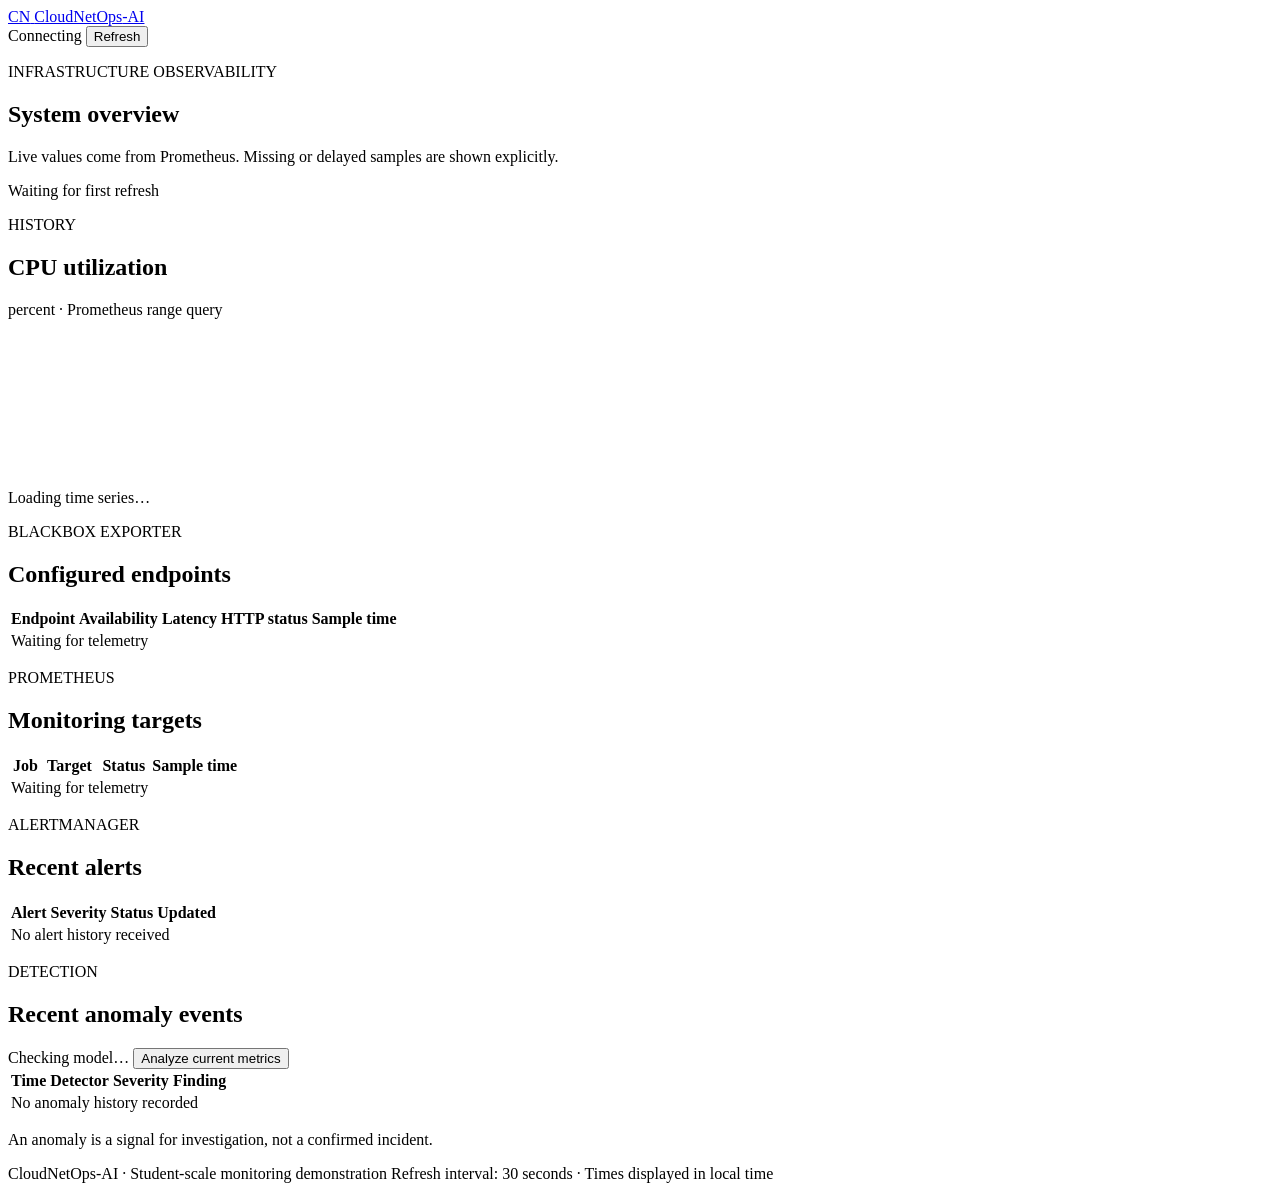
==== app/static/index.html @ 5e65726a "success" ====
<!doctype html>
<html lang="en">
  <head>
    <meta charset="utf-8">
    <meta name="viewport" content="width=device-width, initial-scale=1">
    <meta name="theme-color" content="#101827">
    <title>CloudNetOps-AI | Infrastructure overview</title>
    <link rel="stylesheet" href="/static/styles.css">
  </head>
  <body>
    <header class="topbar">
      <a class="brand" href="/" aria-label="CloudNetOps-AI home">
        <span class="brand-mark" aria-hidden="true">CN</span>
        <span>CloudNetOps<span class="brand-accent">-AI</span></span>
      </a>
      <div class="topbar-actions">
        <span id="service-status" class="status-chip status-unknown">Connecting</span>
        <button id="refresh-button" class="button" type="button">Refresh</button>
      </div>
    </header>

    <main class="page">
      <section class="page-heading">
        <div>
          <p class="eyebrow">INFRASTRUCTURE OBSERVABILITY</p>
          <h1>System overview</h1>
          <p class="muted">Live values come from Prometheus. Missing or delayed samples are shown explicitly.</p>
        </div>
        <p id="last-updated" class="last-updated">Waiting for first refresh</p>
      </section>

      <section class="metric-grid" id="metric-grid" aria-label="Current infrastructure metrics"></section>

      <section class="panel">
        <div class="panel-heading">
          <div>
            <p class="eyebrow">HISTORY</p>
            <h2>CPU utilization</h2>
          </div>
          <span class="unit-label">percent · Prometheus range query</span>
        </div>
        <div class="chart-wrap">
          <canvas id="cpu-chart" aria-label="CPU utilization trend"></canvas>
          <p id="chart-message" class="chart-message">Loading time series…</p>
        </div>
      </section>

      <div class="two-column">
        <section class="panel">
          <div class="panel-heading">
            <div>
              <p class="eyebrow">BLACKBOX EXPORTER</p>
              <h2>Configured endpoints</h2>
            </div>
          </div>
          <div class="table-wrap">
            <table>
              <thead><tr><th>Endpoint</th><th>Availability</th><th>Latency</th><th>HTTP status</th><th>Sample time</th></tr></thead>
              <tbody id="endpoint-rows"><tr><td colspan="3" class="empty">Waiting for telemetry</td></tr></tbody>
            </table>
          </div>
        </section>

        <section class="panel">
          <div class="panel-heading">
            <div>
              <p class="eyebrow">PROMETHEUS</p>
              <h2>Monitoring targets</h2>
            </div>
          </div>
          <div class="table-wrap">
            <table>
              <thead><tr><th>Job</th><th>Target</th><th>Status</th><th>Sample time</th></tr></thead>
              <tbody id="target-rows"><tr><td colspan="3" class="empty">Waiting for telemetry</td></tr></tbody>
            </table>
          </div>
        </section>
      </div>

      <div class="two-column">
        <section class="panel">
          <div class="panel-heading">
            <div>
              <p class="eyebrow">ALERTMANAGER</p>
              <h2>Recent alerts</h2>
            </div>
          </div>
          <div class="table-wrap">
            <table>
              <thead><tr><th>Alert</th><th>Severity</th><th>Status</th><th>Updated</th></tr></thead>
              <tbody id="alert-rows"><tr><td colspan="4" class="empty">No alert history received</td></tr></tbody>
            </table>
          </div>
        </section>

        <section class="panel">
          <div class="panel-heading">
            <div>
              <p class="eyebrow">DETECTION</p>
              <h2>Recent anomaly events</h2>
            </div>
            <div class="topbar-actions">
              <span id="model-status" class="unit-label">Checking model…</span>
              <button id="scan-button" class="button" type="button">Analyze current metrics</button>
            </div>
          </div>
          <div class="table-wrap">
            <table>
              <thead><tr><th>Time</th><th>Detector</th><th>Severity</th><th>Finding</th></tr></thead>
              <tbody id="anomaly-rows"><tr><td colspan="4" class="empty">No anomaly history recorded</td></tr></tbody>
            </table>
          </div>
          <p class="footnote">An anomaly is a signal for investigation, not a confirmed incident.</p>
        </section>
      </div>

      <p id="page-error" class="page-error" role="status" hidden></p>
      <footer>
        <span>CloudNetOps-AI · Student-scale monitoring demonstration</span>
        <span>Refresh interval: 30 seconds · Times displayed in local time</span>
      </footer>
    </main>
    <script src="/static/dashboard.js" defer></script>
  </body>
</html>
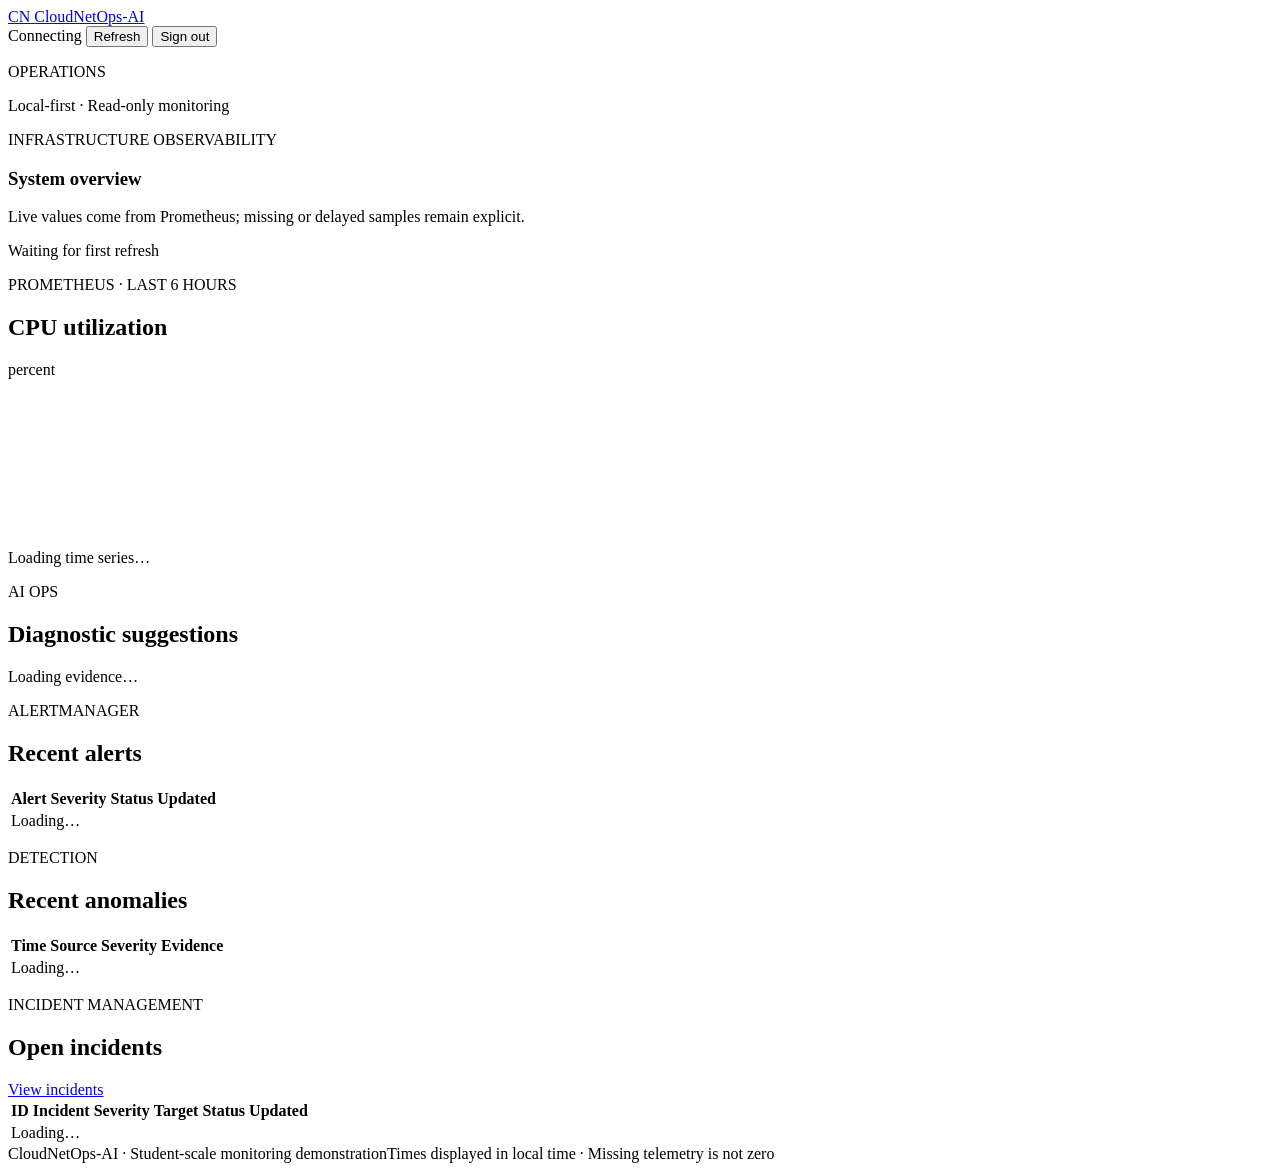
==== commit ade7a37d: "everything is good" ====
--- a/app/static/index.html
+++ b/app/static/index.html
@@ -4,7 +4,7 @@
     <meta charset="utf-8">
     <meta name="viewport" content="width=device-width, initial-scale=1">
     <meta name="theme-color" content="#101827">
-    <title>CloudNetOps-AI | Infrastructure overview</title>
+    <title>CloudNetOps-AI | Operations dashboard</title>
     <link rel="stylesheet" href="/static/styles.css">
   </head>
   <body>
@@ -14,112 +14,121 @@
         <span>CloudNetOps<span class="brand-accent">-AI</span></span>
       </a>
       <div class="topbar-actions">
+        <span id="user-info" class="unit-label"></span>
         <span id="service-status" class="status-chip status-unknown">Connecting</span>
         <button id="refresh-button" class="button" type="button">Refresh</button>
+        <button id="logout-button" class="button" type="button">Sign out</button>
       </div>
     </header>
 
-    <main class="page">
-      <section class="page-heading">
-        <div>
-          <p class="eyebrow">INFRASTRUCTURE OBSERVABILITY</p>
-          <h1>System overview</h1>
-          <p class="muted">Live values come from Prometheus. Missing or delayed samples are shown explicitly.</p>
-        </div>
-        <p id="last-updated" class="last-updated">Waiting for first refresh</p>
-      </section>
+    <div class="dashboard-shell">
+      <aside class="sidebar">
+        <p class="eyebrow">OPERATIONS</p>
+        <nav id="primary-nav" aria-label="Dashboard sections"></nav>
+        <div class="sidebar-footer">Local-first · Read-only monitoring</div>
+      </aside>
 
-      <section class="metric-grid" id="metric-grid" aria-label="Current infrastructure metrics"></section>
-
-      <section class="panel">
-        <div class="panel-heading">
-          <div>
-            <p class="eyebrow">HISTORY</p>
-            <h2>CPU utilization</h2>
+      <main class="page">
+        <section class="page-view" data-view="overview">
+          <section class="page-heading">
+            <div>
+              <p class="eyebrow">INFRASTRUCTURE OBSERVABILITY</p>
+              <h1>System overview</h1>
+              <p class="muted">Live values come from Prometheus; missing or delayed samples remain explicit.</p>
+            </div>
+            <p id="last-updated" class="last-updated">Waiting for first refresh</p>
+          </section>
+          <section class="metric-grid" id="overview-cards" aria-label="Current infrastructure metrics"></section>
+          <div class="two-column">
+            <section class="panel">
+              <div class="panel-heading">
+                <div><p class="eyebrow">PROMETHEUS · LAST 6 HOURS</p><h2>CPU utilization</h2></div>
+                <span class="unit-label">percent</span>
+              </div>
+              <div class="chart-wrap"><canvas id="overview-cpu-chart" aria-label="CPU utilization trend"></canvas><p id="overview-chart-message" class="chart-message">Loading time series…</p></div>
+            </section>
+            <section class="panel">
+              <div class="panel-heading">
+                <div><p class="eyebrow">AI OPS</p><h2>Diagnostic suggestions</h2></div>
+              </div>
+              <div id="overview-diagnostics" class="suggestion-list"><p class="empty">Loading evidence…</p></div>
+            </section>
           </div>
-          <span class="unit-label">percent · Prometheus range query</span>
-        </div>
-        <div class="chart-wrap">
-          <canvas id="cpu-chart" aria-label="CPU utilization trend"></canvas>
-          <p id="chart-message" class="chart-message">Loading time series…</p>
-        </div>
-      </section>
-
-      <div class="two-column">
-        <section class="panel">
-          <div class="panel-heading">
-            <div>
-              <p class="eyebrow">BLACKBOX EXPORTER</p>
-              <h2>Configured endpoints</h2>
-            </div>
+          <div class="two-column">
+            <section class="panel">
+              <div class="panel-heading"><div><p class="eyebrow">ALERTMANAGER</p><h2>Recent alerts</h2></div></div>
+              <div class="table-wrap"><table><thead><tr><th>Alert</th><th>Severity</th><th>Status</th><th>Updated</th></tr></thead><tbody id="overview-alert-rows"><tr><td colspan="4" class="empty">Loading…</td></tr></tbody></table></div>
+            </section>
+            <section class="panel">
+              <div class="panel-heading"><div><p class="eyebrow">DETECTION</p><h2>Recent anomalies</h2></div></div>
+              <div class="table-wrap"><table><thead><tr><th>Time</th><th>Source</th><th>Severity</th><th>Evidence</th></tr></thead><tbody id="overview-anomaly-rows"><tr><td colspan="4" class="empty">Loading…</td></tr></tbody></table></div>
+            </section>
           </div>
-          <div class="table-wrap">
-            <table>
-              <thead><tr><th>Endpoint</th><th>Availability</th><th>Latency</th><th>HTTP status</th><th>Sample time</th></tr></thead>
-              <tbody id="endpoint-rows"><tr><td colspan="3" class="empty">Waiting for telemetry</td></tr></tbody>
-            </table>
-          </div>
+          <section class="panel">
+            <div class="panel-heading"><div><p class="eyebrow">INCIDENT MANAGEMENT</p><h2>Open incidents</h2></div><a class="text-link" href="#/incidents">View incidents</a></div>
+            <div class="table-wrap"><table><thead><tr><th>ID</th><th>Incident</th><th>Severity</th><th>Target</th><th>Status</th><th>Updated</th></tr></thead><tbody id="overview-incident-rows"><tr><td colspan="6" class="empty">Loading…</td></tr></tbody></table></div>
+          </section>
         </section>
 
-        <section class="panel">
-          <div class="panel-heading">
-            <div>
-              <p class="eyebrow">PROMETHEUS</p>
-              <h2>Monitoring targets</h2>
-            </div>
+        <section class="page-view" data-view="infrastructure" hidden>
+          <div class="page-heading"><div><p class="eyebrow">PROMETHEUS TELEMETRY</p><h1>Infrastructure</h1><p class="muted">Current host utilization and recent trends.</p></div></div>
+          <section id="infrastructure-cards" class="metric-grid"></section>
+          <div class="chart-grid">
+            <section class="panel"><div class="panel-heading"><h2>CPU utilization</h2><span class="unit-label">percent</span></div><div class="chart-wrap"><canvas id="chart-cpu"></canvas><p class="chart-message"></p></div></section>
+            <section class="panel"><div class="panel-heading"><h2>Memory utilization</h2><span class="unit-label">percent</span></div><div class="chart-wrap"><canvas id="chart-memory"></canvas><p class="chart-message"></p></div></section>
+            <section class="panel"><div class="panel-heading"><h2>Disk utilization</h2><span class="unit-label">percent</span></div><div class="chart-wrap"><canvas id="chart-disk"></canvas><p class="chart-message"></p></div></section>
           </div>
-          <div class="table-wrap">
-            <table>
-              <thead><tr><th>Job</th><th>Target</th><th>Status</th><th>Sample time</th></tr></thead>
-              <tbody id="target-rows"><tr><td colspan="3" class="empty">Waiting for telemetry</td></tr></tbody>
-            </table>
-          </div>
-        </section>
-      </div>
-
-      <div class="two-column">
-        <section class="panel">
-          <div class="panel-heading">
-            <div>
-              <p class="eyebrow">ALERTMANAGER</p>
-              <h2>Recent alerts</h2>
-            </div>
-          </div>
-          <div class="table-wrap">
-            <table>
-              <thead><tr><th>Alert</th><th>Severity</th><th>Status</th><th>Updated</th></tr></thead>
-              <tbody id="alert-rows"><tr><td colspan="4" class="empty">No alert history received</td></tr></tbody>
-            </table>
-          </div>
+          <section class="panel"><div class="panel-heading"><div><p class="eyebrow">TARGET HEALTH</p><h2>Scrape targets</h2></div></div><div class="table-wrap"><table><thead><tr><th>Job</th><th>Target</th><th>Status</th><th>Sample time</th></tr></thead><tbody id="infrastructure-target-rows"></tbody></table></div></section>
         </section>
 
-        <section class="panel">
-          <div class="panel-heading">
-            <div>
-              <p class="eyebrow">DETECTION</p>
-              <h2>Recent anomaly events</h2>
-            </div>
-            <div class="topbar-actions">
-              <span id="model-status" class="unit-label">Checking model…</span>
-              <button id="scan-button" class="button" type="button">Analyze current metrics</button>
-            </div>
+        <section class="page-view" data-view="network" hidden>
+          <div class="page-heading"><div><p class="eyebrow">NETWORK AND PROBES</p><h1>Network monitoring</h1><p class="muted">Traffic and HTTP probe data sourced from Prometheus.</p></div></div>
+          <section id="network-cards" class="metric-grid"></section>
+          <div class="two-column">
+            <section class="panel"><div class="panel-heading"><h2>Receive rate</h2><span class="unit-label">bytes/second</span></div><div class="chart-wrap"><canvas id="chart-receive"></canvas><p class="chart-message"></p></div></section>
+            <section class="panel"><div class="panel-heading"><h2>Transmit rate</h2><span class="unit-label">bytes/second</span></div><div class="chart-wrap"><canvas id="chart-transmit"></canvas><p class="chart-message"></p></div></section>
           </div>
-          <div class="table-wrap">
-            <table>
-              <thead><tr><th>Time</th><th>Detector</th><th>Severity</th><th>Finding</th></tr></thead>
-              <tbody id="anomaly-rows"><tr><td colspan="4" class="empty">No anomaly history recorded</td></tr></tbody>
-            </table>
-          </div>
-          <p class="footnote">An anomaly is a signal for investigation, not a confirmed incident.</p>
+          <section class="panel"><div class="panel-heading"><div><p class="eyebrow">BLACKBOX EXPORTER</p><h2>Endpoint availability</h2></div></div><div class="table-wrap"><table><thead><tr><th>Endpoint</th><th>Availability</th><th>Latency</th><th>HTTP status</th><th>Sample time</th></tr></thead><tbody id="network-endpoint-rows"></tbody></table></div></section>
         </section>
-      </div>
 
-      <p id="page-error" class="page-error" role="status" hidden></p>
-      <footer>
-        <span>CloudNetOps-AI · Student-scale monitoring demonstration</span>
-        <span>Refresh interval: 30 seconds · Times displayed in local time</span>
-      </footer>
-    </main>
+        <section class="page-view" data-view="anomalies" hidden>
+          <div class="page-heading"><div><p class="eyebrow">HYBRID DETECTION</p><h1>Anomalies and diagnostics</h1><p class="muted">Threshold rules and Isolation Forest findings are identified separately.</p></div><button id="scan-button" class="button" type="button">Analyze current metrics</button></div>
+          <section class="panel"><div class="panel-heading"><div><p class="eyebrow">MODEL STATUS</p><h2 id="anomaly-model-summary">Loading…</h2></div></div><p id="anomaly-model-note" class="muted"></p></section>
+          <section class="panel"><div class="panel-heading"><div><p class="eyebrow">EVIDENCE</p><h2>Probable-cause suggestions</h2></div></div><div id="diagnostic-list" class="suggestion-list"></div></section>
+          <section class="panel"><div class="panel-heading"><div><p class="eyebrow">EVENT HISTORY</p><h2>Detected anomalies</h2></div><input id="anomaly-search" class="search-input" type="search" placeholder="Filter source, target or text" aria-label="Filter anomalies"></div><div class="table-wrap"><table><thead><tr><th>Time</th><th>Source</th><th>Severity</th><th>Target</th><th>Score</th><th>Explanation and metric evidence</th></tr></thead><tbody id="anomaly-rows"></tbody></table></div></section>
+        </section>
+
+        <section class="page-view" data-view="incidents" hidden>
+          <div class="page-heading"><div><p class="eyebrow">OPERATIONS WORKFLOW</p><h1>Incident management</h1><p class="muted">Related alerts/anomalies are grouped for investigation; no automatic remediation is performed.</p></div></div>
+          <section class="panel"><div class="panel-heading"><h2>Incidents</h2><select id="incident-status-filter" class="search-input" aria-label="Filter incident status"><option value="">All statuses</option><option>OPEN</option><option>ACKNOWLEDGED</option><option>RESOLVED</option></select></div><div class="table-wrap"><table><thead><tr><th>ID</th><th>Incident</th><th>Severity</th><th>Target</th><th>Related events</th><th>First detected</th><th>Updated</th><th>Status</th><th>Assigned operator</th><th>Actions</th></tr></thead><tbody id="incident-rows"></tbody></table></div></section>
+          <section id="incident-detail" class="panel" hidden><div class="panel-heading"><div><p class="eyebrow">INCIDENT DETAILS</p><h2 id="incident-detail-title"></h2></div><button id="incident-close" class="button" type="button">Close</button></div><div id="incident-detail-content"></div></section>
+        </section>
+
+        <section class="page-view" data-view="alerts" hidden>
+          <div class="page-heading"><div><p class="eyebrow">ALERTMANAGER</p><h1>Alert history</h1><p class="muted">Alerts received from the private Alertmanager integration.</p></div></div>
+          <section class="panel"><div class="panel-heading"><h2>Alerts</h2><input id="alert-search" class="search-input" type="search" placeholder="Filter name, target or status" aria-label="Filter alerts"></div><div class="table-wrap"><table><thead><tr><th>Alert</th><th>Severity</th><th>Status</th><th>Target</th><th>Summary</th><th>Starts</th><th>Updated</th></tr></thead><tbody id="alert-rows"></tbody></table></div></section>
+        </section>
+
+        <section class="page-view" data-view="model" hidden>
+          <div class="page-heading"><div><p class="eyebrow">AIOPS MODEL</p><h1>Model status</h1><p class="muted">Availability and artifact metadata only; no fabricated accuracy metrics.</p></div></div>
+          <section id="model-details" class="model-grid"></section>
+        </section>
+
+        <section class="page-view" data-view="users" hidden>
+          <div class="page-heading"><div><p class="eyebrow">ACCESS CONTROL</p><h1>User management</h1><p class="muted">Create accounts, assign roles, and deactivate access.</p></div></div>
+          <section class="panel"><div class="panel-heading"><h2>Create user</h2></div><form id="user-create-form" class="form-grid"><label>Username<input name="username" minlength="3" maxlength="64" required></label><label>Email<input name="email" type="email" maxlength="254" required></label><label>Temporary password<input name="password" type="password" minlength="12" maxlength="128" autocomplete="new-password" required></label><label>Role<select name="role"><option>VIEWER</option><option>OPERATOR</option><option>ADMIN</option></select></label><button class="button" type="submit">Create user</button><p id="user-create-message" class="form-message" role="status"></p></form></section>
+          <section class="panel"><div class="panel-heading"><h2>Accounts</h2><input id="user-search" class="search-input" type="search" placeholder="Filter users" aria-label="Filter users"></div><div class="table-wrap"><table><thead><tr><th>User</th><th>Email</th><th>Role</th><th>Status</th><th>Created</th><th>Actions</th></tr></thead><tbody id="user-rows"></tbody></table></div></section>
+        </section>
+
+        <section class="page-view" data-view="audit" hidden>
+          <div class="page-heading"><div><p class="eyebrow">GOVERNANCE</p><h1>Audit history</h1><p class="muted">Security-sensitive actions and their outcomes; secrets are excluded.</p></div></div>
+          <section class="panel"><div class="panel-heading"><h2>Audit events</h2><div class="filter-row"><input id="audit-search" class="search-input" type="search" placeholder="Filter action/resource" aria-label="Filter audit events"><select id="audit-action-filter" class="search-input" aria-label="Filter by action"><option value="">All actions</option><option value="login_succeeded">Sign in</option><option value="login_failed">Failed sign in</option><option value="logout">Sign out</option><option value="user_create">User created</option><option value="user_role_update">Role changed</option><option value="user_status_update">User status changed</option></select></div></div><div class="table-wrap"><table><thead><tr><th>Time</th><th>User ID</th><th>Action</th><th>Resource</th><th>Result</th><th>Details</th></tr></thead><tbody id="audit-rows"></tbody></table></div></section>
+        </section>
+
+        <p id="page-error" class="page-error" role="status" hidden></p>
+        <footer><span>CloudNetOps-AI · Student-scale monitoring demonstration</span><span>Times displayed in local time · Missing telemetry is not zero</span></footer>
+      </main>
+    </div>
     <script src="/static/dashboard.js" defer></script>
   </body>
 </html>
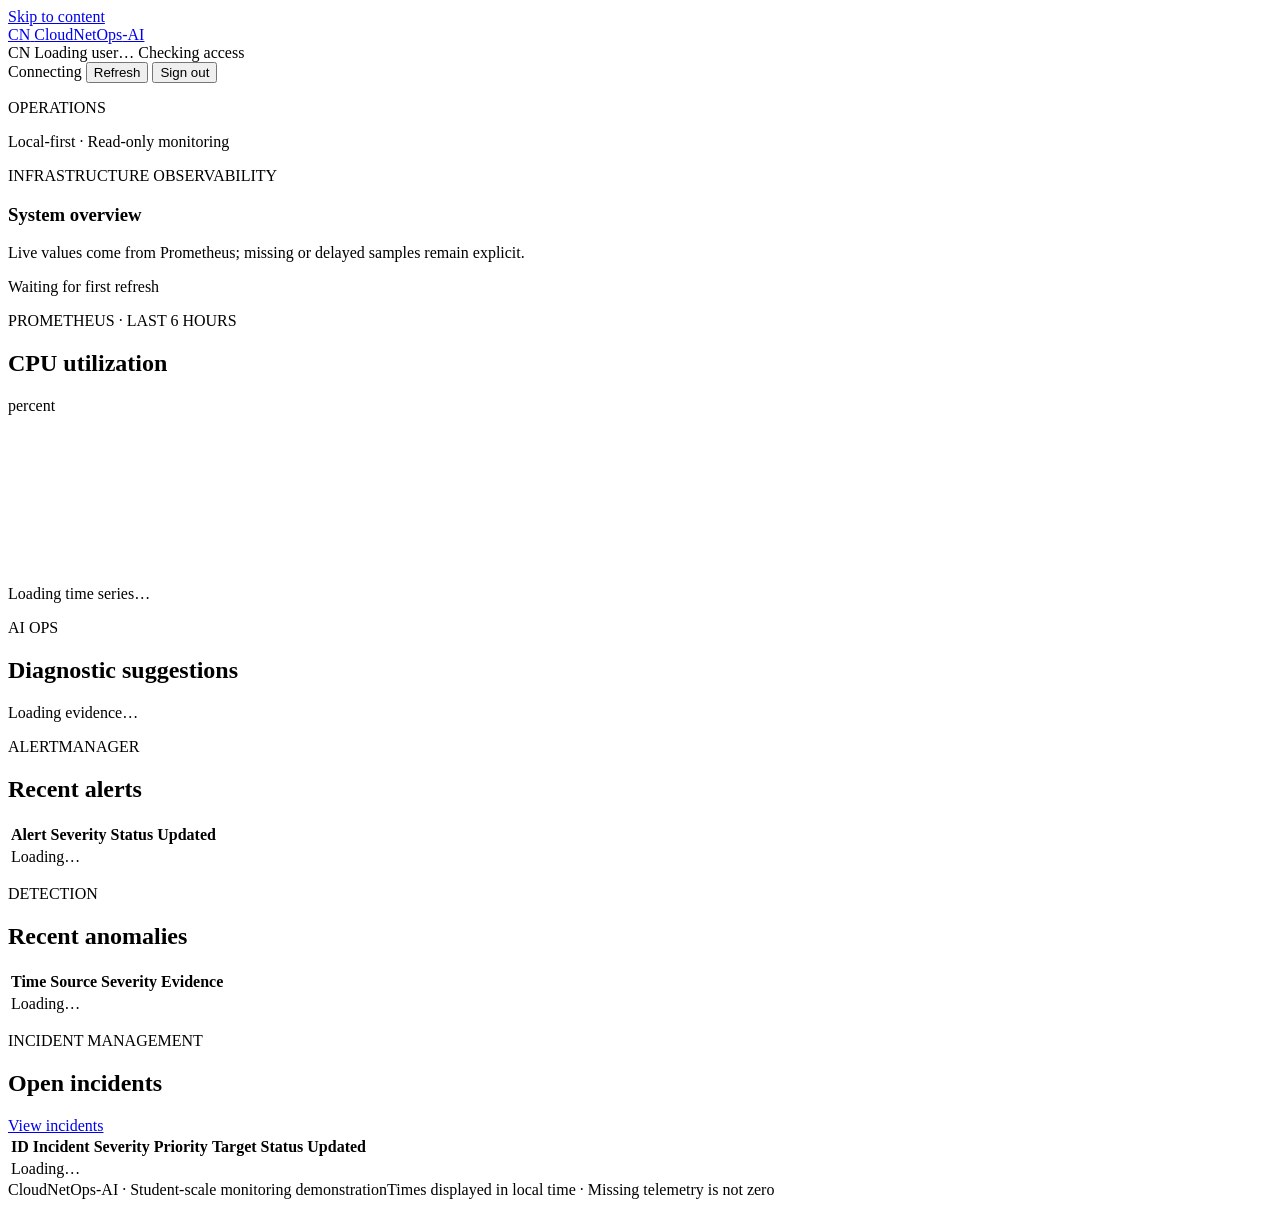
==== commit ecbd6153: "Add forecasting, CAPTCHA, and incident workflows Co-authored-by: Copilot <223556219+Copilot@users.no" ====
--- a/app/static/index.html
+++ b/app/static/index.html
@@ -8,14 +8,21 @@
     <link rel="stylesheet" href="/static/styles.css">
   </head>
   <body>
+    <a class="skip-link" href="#main-content">Skip to content</a>
     <header class="topbar">
       <a class="brand" href="/" aria-label="CloudNetOps-AI home">
         <span class="brand-mark" aria-hidden="true">CN</span>
         <span>CloudNetOps<span class="brand-accent">-AI</span></span>
       </a>
       <div class="topbar-actions">
-        <span id="user-info" class="unit-label"></span>
-        <span id="service-status" class="status-chip status-unknown">Connecting</span>
+        <div class="user-identity" aria-label="Signed-in user">
+          <span id="user-avatar" class="user-avatar" aria-hidden="true">CN</span>
+          <span class="user-identity-text">
+            <span id="user-info" class="user-name">Loading user…</span>
+            <span id="user-role" class="user-role">Checking access</span>
+          </span>
+        </div>
+        <span id="service-status" class="status-chip status-unknown" role="status" aria-live="polite">Connecting</span>
         <button id="refresh-button" class="button" type="button">Refresh</button>
         <button id="logout-button" class="button" type="button">Sign out</button>
       </div>
@@ -28,7 +35,8 @@
         <div class="sidebar-footer">Local-first · Read-only monitoring</div>
       </aside>
 
-      <main class="page">
+      <main class="page" id="main-content">
+        <p id="page-loading" class="page-loading" role="status" aria-live="polite" hidden></p>
         <section class="page-view" data-view="overview">
           <section class="page-heading">
             <div>
@@ -38,7 +46,13 @@
             </div>
             <p id="last-updated" class="last-updated">Waiting for first refresh</p>
           </section>
-          <section class="metric-grid" id="overview-cards" aria-label="Current infrastructure metrics"></section>
+          <section class="metric-grid" id="overview-cards" aria-label="Current infrastructure metrics" aria-live="polite" aria-busy="true">
+            <article class="metric-card loading-card"><span class="skeleton-line"></span><span class="skeleton-line skeleton-value"></span><span class="skeleton-line skeleton-short"></span></article>
+            <article class="metric-card loading-card"><span class="skeleton-line"></span><span class="skeleton-line skeleton-value"></span><span class="skeleton-line skeleton-short"></span></article>
+            <article class="metric-card loading-card"><span class="skeleton-line"></span><span class="skeleton-line skeleton-value"></span><span class="skeleton-line skeleton-short"></span></article>
+            <article class="metric-card loading-card"><span class="skeleton-line"></span><span class="skeleton-line skeleton-value"></span><span class="skeleton-line skeleton-short"></span></article>
+            <article class="metric-card loading-card"><span class="skeleton-line"></span><span class="skeleton-line skeleton-value"></span><span class="skeleton-line skeleton-short"></span></article>
+          </section>
           <div class="two-column">
             <section class="panel">
               <div class="panel-heading">
@@ -66,7 +80,7 @@
           </div>
           <section class="panel">
             <div class="panel-heading"><div><p class="eyebrow">INCIDENT MANAGEMENT</p><h2>Open incidents</h2></div><a class="text-link" href="#/incidents">View incidents</a></div>
-            <div class="table-wrap"><table><thead><tr><th>ID</th><th>Incident</th><th>Severity</th><th>Target</th><th>Status</th><th>Updated</th></tr></thead><tbody id="overview-incident-rows"><tr><td colspan="6" class="empty">Loading…</td></tr></tbody></table></div>
+            <div class="table-wrap"><table><thead><tr><th>ID</th><th>Incident</th><th>Severity</th><th>Priority</th><th>Target</th><th>Status</th><th>Updated</th></tr></thead><tbody id="overview-incident-rows"><tr><td colspan="7" class="empty">Loading…</td></tr></tbody></table></div>
           </section>
         </section>
 
@@ -74,10 +88,19 @@
           <div class="page-heading"><div><p class="eyebrow">PROMETHEUS TELEMETRY</p><h1>Infrastructure</h1><p class="muted">Current host utilization and recent trends.</p></div></div>
           <section id="infrastructure-cards" class="metric-grid"></section>
           <div class="chart-grid">
-            <section class="panel"><div class="panel-heading"><h2>CPU utilization</h2><span class="unit-label">percent</span></div><div class="chart-wrap"><canvas id="chart-cpu"></canvas><p class="chart-message"></p></div></section>
-            <section class="panel"><div class="panel-heading"><h2>Memory utilization</h2><span class="unit-label">percent</span></div><div class="chart-wrap"><canvas id="chart-memory"></canvas><p class="chart-message"></p></div></section>
-            <section class="panel"><div class="panel-heading"><h2>Disk utilization</h2><span class="unit-label">percent</span></div><div class="chart-wrap"><canvas id="chart-disk"></canvas><p class="chart-message"></p></div></section>
+            <section class="panel"><div class="panel-heading"><h2>CPU utilization</h2><span class="unit-label">percent</span></div><div class="chart-wrap"><canvas id="chart-cpu" aria-label="CPU utilization trend"></canvas><p class="chart-message"></p></div></section>
+            <section class="panel"><div class="panel-heading"><h2>Memory utilization</h2><span class="unit-label">percent</span></div><div class="chart-wrap"><canvas id="chart-memory" aria-label="Memory utilization trend"></canvas><p class="chart-message"></p></div></section>
+            <section class="panel"><div class="panel-heading"><h2>Disk utilization</h2><span class="unit-label">percent</span></div><div class="chart-wrap"><canvas id="chart-disk" aria-label="Disk utilization trend"></canvas><p class="chart-message"></p></div></section>
           </div>
+          <section class="panel">
+            <div class="panel-heading">
+              <div><p class="eyebrow">CAPACITY PLANNING</p><h2>Six-hour resource forecast</h2></div>
+              <button id="forecast-warning-button" class="button" type="button" hidden>Evaluate capacity warnings</button>
+            </div>
+            <p id="capacity-forecast-summary" class="muted">Loading historical Prometheus samples…</p>
+            <div class="table-wrap"><table><thead><tr><th>Resource</th><th>Target</th><th>Current</th><th>Trend/hour</th><th>Six-hour estimate</th><th>Exhaustion</th><th>Holdout MAE</th></tr></thead><tbody id="capacity-forecast-rows"><tr><td colspan="7" class="empty">Loading forecasts…</td></tr></tbody></table></div>
+            <p class="footnote">Simple linear extrapolation from up to 24 hours of data; estimates are not production accuracy claims. Missing or stale samples are not forecast.</p>
+          </section>
           <section class="panel"><div class="panel-heading"><div><p class="eyebrow">TARGET HEALTH</p><h2>Scrape targets</h2></div></div><div class="table-wrap"><table><thead><tr><th>Job</th><th>Target</th><th>Status</th><th>Sample time</th></tr></thead><tbody id="infrastructure-target-rows"></tbody></table></div></section>
         </section>
 
@@ -85,22 +108,35 @@
           <div class="page-heading"><div><p class="eyebrow">NETWORK AND PROBES</p><h1>Network monitoring</h1><p class="muted">Traffic and HTTP probe data sourced from Prometheus.</p></div></div>
           <section id="network-cards" class="metric-grid"></section>
           <div class="two-column">
-            <section class="panel"><div class="panel-heading"><h2>Receive rate</h2><span class="unit-label">bytes/second</span></div><div class="chart-wrap"><canvas id="chart-receive"></canvas><p class="chart-message"></p></div></section>
-            <section class="panel"><div class="panel-heading"><h2>Transmit rate</h2><span class="unit-label">bytes/second</span></div><div class="chart-wrap"><canvas id="chart-transmit"></canvas><p class="chart-message"></p></div></section>
+            <section class="panel"><div class="panel-heading"><h2>Receive rate</h2><span class="unit-label">bytes/second</span></div><div class="chart-wrap"><canvas id="chart-receive" aria-label="Network receive rate trend"></canvas><p class="chart-message"></p></div></section>
+            <section class="panel"><div class="panel-heading"><h2>Transmit rate</h2><span class="unit-label">bytes/second</span></div><div class="chart-wrap"><canvas id="chart-transmit" aria-label="Network transmit rate trend"></canvas><p class="chart-message"></p></div></section>
           </div>
           <section class="panel"><div class="panel-heading"><div><p class="eyebrow">BLACKBOX EXPORTER</p><h2>Endpoint availability</h2></div></div><div class="table-wrap"><table><thead><tr><th>Endpoint</th><th>Availability</th><th>Latency</th><th>HTTP status</th><th>Sample time</th></tr></thead><tbody id="network-endpoint-rows"></tbody></table></div></section>
         </section>
 
         <section class="page-view" data-view="anomalies" hidden>
-          <div class="page-heading"><div><p class="eyebrow">HYBRID DETECTION</p><h1>Anomalies and diagnostics</h1><p class="muted">Threshold rules and Isolation Forest findings are identified separately.</p></div><button id="scan-button" class="button" type="button">Analyze current metrics</button></div>
+          <div class="page-heading"><div><p class="eyebrow">HYBRID DETECTION</p><h1>Anomaly detection</h1><p class="muted">Threshold rules and Isolation Forest findings are identified separately.</p></div><button id="scan-button" class="button" type="button">Analyze current metrics</button></div>
           <section class="panel"><div class="panel-heading"><div><p class="eyebrow">MODEL STATUS</p><h2 id="anomaly-model-summary">Loading…</h2></div></div><p id="anomaly-model-note" class="muted"></p></section>
-          <section class="panel"><div class="panel-heading"><div><p class="eyebrow">EVIDENCE</p><h2>Probable-cause suggestions</h2></div></div><div id="diagnostic-list" class="suggestion-list"></div></section>
+          <section class="panel"><div class="panel-heading"><div><p class="eyebrow">EVIDENCE</p><h2>Diagnostic suggestions</h2></div><a class="text-link" href="#/diagnostics">Open diagnostics</a></div><div id="diagnostic-list" class="suggestion-list"></div></section>
           <section class="panel"><div class="panel-heading"><div><p class="eyebrow">EVENT HISTORY</p><h2>Detected anomalies</h2></div><input id="anomaly-search" class="search-input" type="search" placeholder="Filter source, target or text" aria-label="Filter anomalies"></div><div class="table-wrap"><table><thead><tr><th>Time</th><th>Source</th><th>Severity</th><th>Target</th><th>Score</th><th>Explanation and metric evidence</th></tr></thead><tbody id="anomaly-rows"></tbody></table></div></section>
+        </section>
+
+        <section class="page-view" data-view="diagnostics" hidden>
+          <div class="page-heading"><div><p class="eyebrow">EVIDENCE-BASED AIOPS</p><h1>Diagnostics</h1><p class="muted">Observed signals and suggested investigations; correlation does not confirm root cause.</p></div></div>
+          <section class="panel">
+            <div class="panel-heading"><div><p class="eyebrow">CURRENT EVIDENCE</p><h2 id="diagnostic-status">Loading diagnostic evidence…</h2></div></div>
+            <p id="diagnostic-source" class="muted"></p>
+            <div id="diagnostic-report" class="diagnostic-report" aria-live="polite"></div>
+            <div class="diagnostic-suggestions">
+              <h3>Rule-based suggestions</h3>
+              <div id="diagnostic-page-list" class="suggestion-list" aria-live="polite"></div>
+            </div>
+          </section>
         </section>
 
         <section class="page-view" data-view="incidents" hidden>
           <div class="page-heading"><div><p class="eyebrow">OPERATIONS WORKFLOW</p><h1>Incident management</h1><p class="muted">Related alerts/anomalies are grouped for investigation; no automatic remediation is performed.</p></div></div>
-          <section class="panel"><div class="panel-heading"><h2>Incidents</h2><select id="incident-status-filter" class="search-input" aria-label="Filter incident status"><option value="">All statuses</option><option>OPEN</option><option>ACKNOWLEDGED</option><option>RESOLVED</option></select></div><div class="table-wrap"><table><thead><tr><th>ID</th><th>Incident</th><th>Severity</th><th>Target</th><th>Related events</th><th>First detected</th><th>Updated</th><th>Status</th><th>Assigned operator</th><th>Actions</th></tr></thead><tbody id="incident-rows"></tbody></table></div></section>
+          <section class="panel"><div class="panel-heading"><h2>Incidents</h2><select id="incident-status-filter" class="search-input" aria-label="Filter incident status"><option value="">All statuses</option><option>OPEN</option><option>ACKNOWLEDGED</option><option>RESOLVED</option></select></div><div class="table-wrap"><table><thead><tr><th>ID</th><th>Incident</th><th>Severity</th><th>Priority</th><th>Target</th><th>Related events</th><th>First detected</th><th>Updated</th><th>Status</th><th>Assigned operator</th><th>Actions</th></tr></thead><tbody id="incident-rows"></tbody></table></div></section>
           <section id="incident-detail" class="panel" hidden><div class="panel-heading"><div><p class="eyebrow">INCIDENT DETAILS</p><h2 id="incident-detail-title"></h2></div><button id="incident-close" class="button" type="button">Close</button></div><div id="incident-detail-content"></div></section>
         </section>
 
@@ -125,6 +161,16 @@
           <section class="panel"><div class="panel-heading"><h2>Audit events</h2><div class="filter-row"><input id="audit-search" class="search-input" type="search" placeholder="Filter action/resource" aria-label="Filter audit events"><select id="audit-action-filter" class="search-input" aria-label="Filter by action"><option value="">All actions</option><option value="login_succeeded">Sign in</option><option value="login_failed">Failed sign in</option><option value="logout">Sign out</option><option value="user_create">User created</option><option value="user_role_update">Role changed</option><option value="user_status_update">User status changed</option></select></div></div><div class="table-wrap"><table><thead><tr><th>Time</th><th>User ID</th><th>Action</th><th>Resource</th><th>Result</th><th>Details</th></tr></thead><tbody id="audit-rows"></tbody></table></div></section>
         </section>
 
+        <section class="page-view" data-view="settings" hidden>
+          <div class="page-heading"><div><p class="eyebrow">RUNTIME CONFIGURATION</p><h1>Settings</h1><p class="muted">Read-only validation of monitoring thresholds and configured probe targets.</p></div></div>
+          <section id="settings-cards" class="metric-grid" aria-live="polite"></section>
+          <section class="panel">
+            <div class="panel-heading"><div><p class="eyebrow">CONFIGURATION CHECKS</p><h2>Runtime status</h2></div></div>
+            <div id="settings-details" aria-live="polite"></div>
+            <p class="footnote">Secrets are not displayed here. Update environment variables or the authorized endpoint target file on the host, then restart the app or monitoring service as documented.</p>
+          </section>
+        </section>
+
         <p id="page-error" class="page-error" role="status" hidden></p>
         <footer><span>CloudNetOps-AI · Student-scale monitoring demonstration</span><span>Times displayed in local time · Missing telemetry is not zero</span></footer>
       </main>
